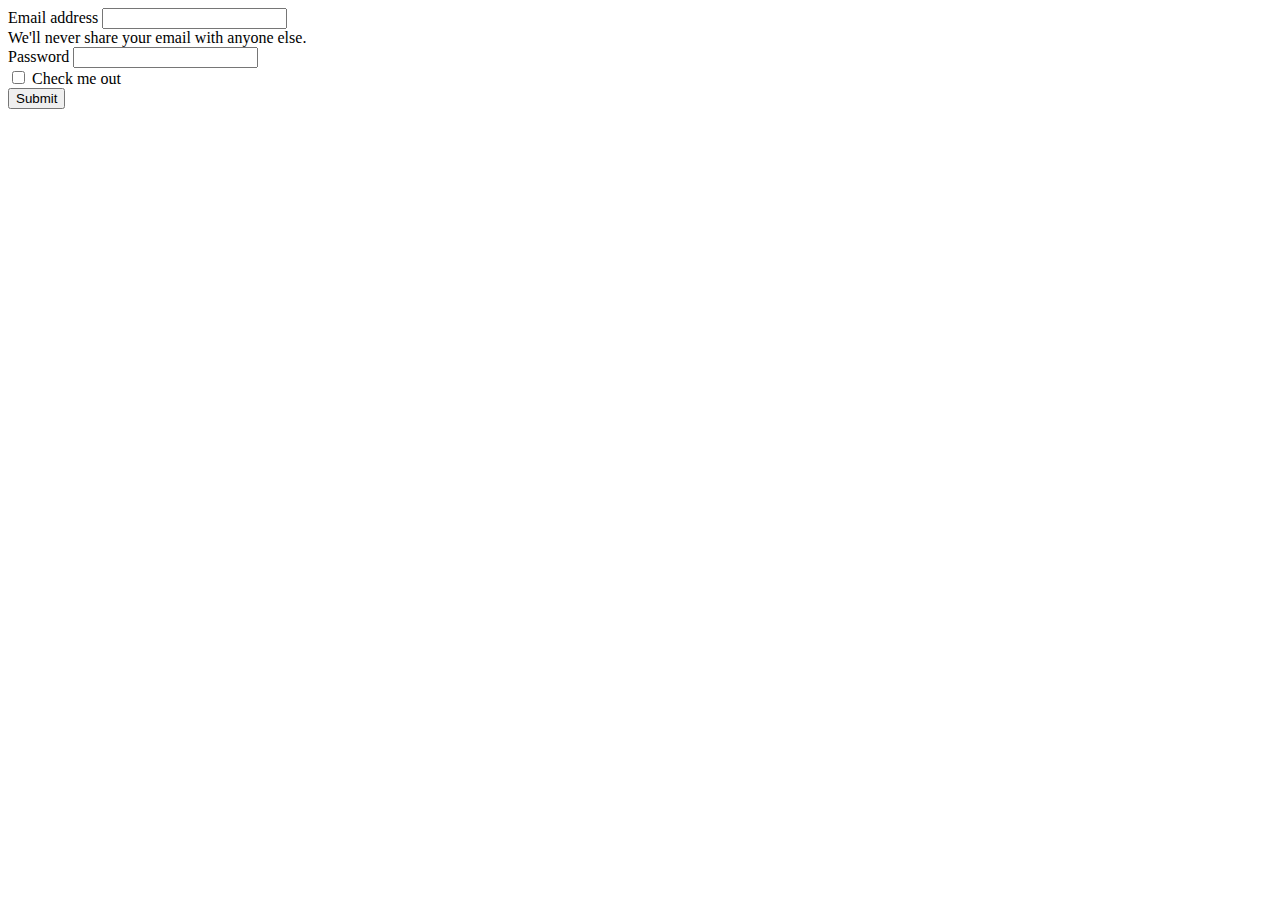
==== index.html @ 32ea1a78 "lol" ====
<!DOCTYPE html>
<html lang="pt">
<head>
    <meta charset="UTF-8">
    <meta http-equiv="X-UA-Compatible" content="IE=edge">
    <meta name="viewport" content="width=device-width, initial-scale=1.0">
    <title>Site com bootstrap</title>
    <link href="https://cdn.jsdelivr.net/npm/bootstrap@5.2.0/dist/css/bootstrap.min.css" rel="stylesheet" integrity="sha384-gH2yIJqKdNHPEq0n4Mqa/HGKIhSkIHeL5AyhkYV8i59U5AR6csBvApHHNl/vI1Bx" crossorigin="anonymous">
</head>
<body>
    <form>
        <div class="mb-3">
          <label for="exampleInputEmail1" class="form-label">Email address</label>
          <input type="email" class="form-control" id="exampleInputEmail1" aria-describedby="emailHelp">
          <div id="emailHelp" class="form-text">We'll never share your email with anyone else.</div>
        </div>
        <div class="mb-3">
          <label for="exampleInputPassword1" class="form-label">Password</label>
          <input type="password" class="form-control" id="exampleInputPassword1">
        </div>
        <div class="mb-3 form-check">
          <input type="checkbox" class="form-check-input" id="exampleCheck1">
          <label class="form-check-label" for="exampleCheck1">Check me out</label>
        </div>
        <button type="submit" class="btn btn-primary">Submit</button>
      </form>
</body>
</html>
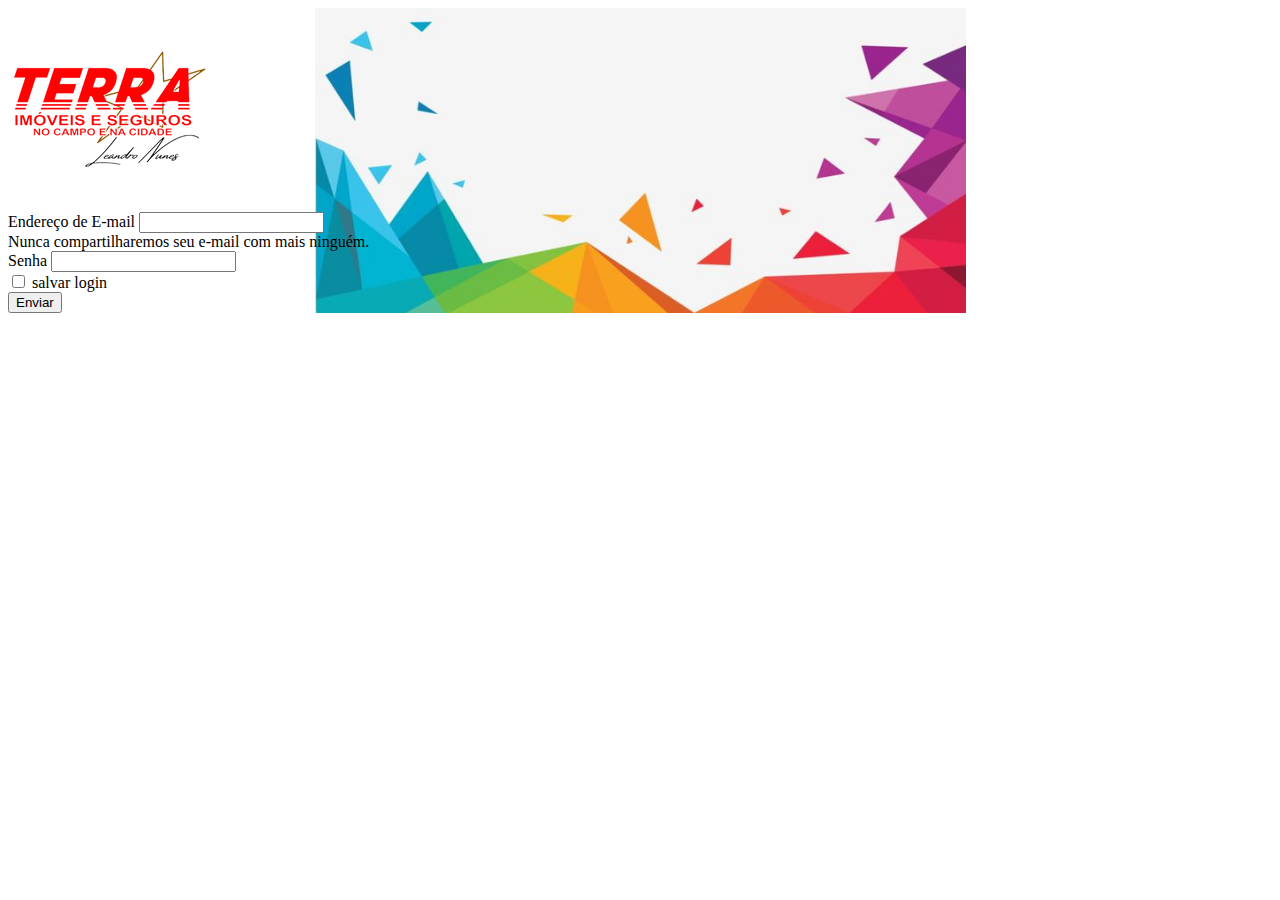
==== commit fe91917f: "a" ====
--- a/index.html
+++ b/index.html
@@ -5,24 +5,42 @@
     <meta http-equiv="X-UA-Compatible" content="IE=edge">
     <meta name="viewport" content="width=device-width, initial-scale=1.0">
     <title>Site com bootstrap</title>
+    <link rel="stylesheet" href="./css/styley.css">
     <link href="https://cdn.jsdelivr.net/npm/bootstrap@5.2.0/dist/css/bootstrap.min.css" rel="stylesheet" integrity="sha384-gH2yIJqKdNHPEq0n4Mqa/HGKIhSkIHeL5AyhkYV8i59U5AR6csBvApHHNl/vI1Bx" crossorigin="anonymous">
 </head>
-<body>
-    <form>
-        <div class="mb-3">
-          <label for="exampleInputEmail1" class="form-label">Email address</label>
-          <input type="email" class="form-control" id="exampleInputEmail1" aria-describedby="emailHelp">
-          <div id="emailHelp" class="form-text">We'll never share your email with anyone else.</div>
+<body >
+    <div class="container">
+      <div class="row justify-content-center vh-100">
+        <div class="col-9 col-sm-6 background-fundo">
+            <div class="container-fluid">
+              <div class="row">
+                <div class="col text-center">
+                  <img src="image/terra logo.png" alt="logo-terra" srcset="">
+                </div>
+                <div class="row">
+                  <div class="col">
+                    <form>
+                      <div class="mb-3">
+                        <label for="exampleInputEmail1" class="form-label">Endereço de E-mail</label>
+                        <input type="email" class="form-control" id="exampleInputEmail1" aria-describedby="emailHelp">
+                        <div id="emailHelp" class="form-text">Nunca compartilharemos seu e-mail com mais ninguém.</div>
+                      </div>
+                      <div class="mb-3">
+                        <label for="exampleInputPassword1" class="form-label">Senha</label>
+                        <input type="password" class="form-control" id="exampleInputPassword1">
+                      </div>
+                      <div class="mb-3 form-check">
+                        <input type="checkbox" class="form-check-input" id="exampleCheck1">
+                        <label class="form-check-label" for="exampleCheck1">salvar login</label>
+                      </div>
+                      <button type="submit" class="btn btn-primary">Enviar</button>
+                    </form>
+                  </div>
+                </div>
+              </div>
+            </div>
         </div>
-        <div class="mb-3">
-          <label for="exampleInputPassword1" class="form-label">Password</label>
-          <input type="password" class="form-control" id="exampleInputPassword1">
-        </div>
-        <div class="mb-3 form-check">
-          <input type="checkbox" class="form-check-input" id="exampleCheck1">
-          <label class="form-check-label" for="exampleCheck1">Check me out</label>
-        </div>
-        <button type="submit" class="btn btn-primary">Submit</button>
-      </form>
+      </div>
+    </div>
 </body>
 </html>--- a/css/styley.css
+++ b/css/styley.css
@@ -0,0 +1,5 @@
+.background-fundo {
+    background: url(../image/fundo.png.jpg) no-repeat center bottom;
+    background-size: contain;
+}
+
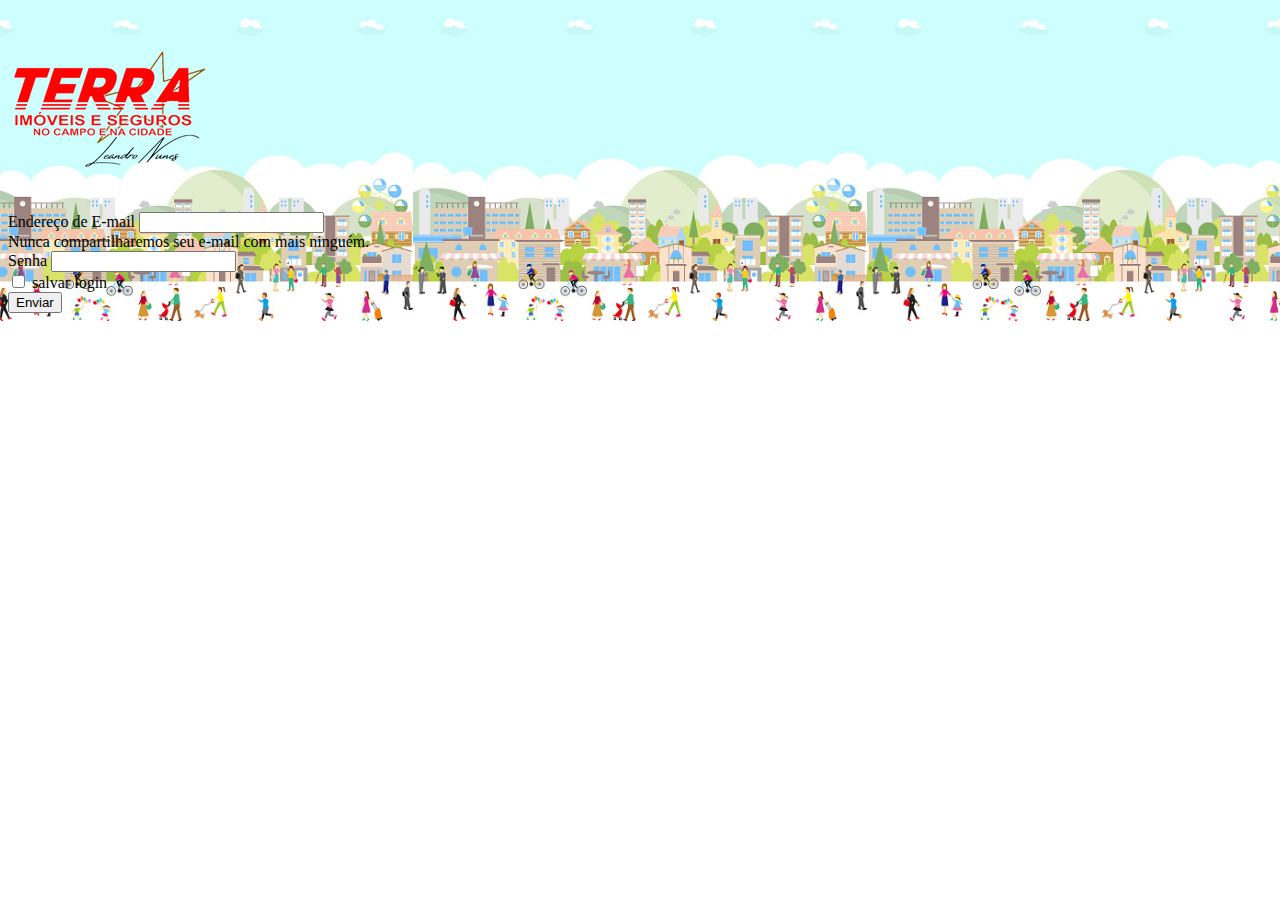
==== commit 81a8ca96: "lol" ====
--- a/index.html
+++ b/index.html
@@ -8,10 +8,10 @@
     <link rel="stylesheet" href="./css/styley.css">
     <link href="https://cdn.jsdelivr.net/npm/bootstrap@5.2.0/dist/css/bootstrap.min.css" rel="stylesheet" integrity="sha384-gH2yIJqKdNHPEq0n4Mqa/HGKIhSkIHeL5AyhkYV8i59U5AR6csBvApHHNl/vI1Bx" crossorigin="anonymous">
 </head>
-<body >
+<body class="background-fundo">
     <div class="container">
       <div class="row justify-content-center vh-100">
-        <div class="col-9 col-sm-6 background-fundo">
+        <div class="col-10 col-sm-6">
             <div class="container-fluid">
               <div class="row">
                 <div class="col text-center">
--- a/css/styley.css
+++ b/css/styley.css
@@ -1,5 +1,5 @@
 .background-fundo {
-    background: url(../image/fundo.png.jpg) no-repeat center bottom;
+    background: url(../image/fundo.png.png) repeat-x center bottom;
     background-size: contain;
 }
 
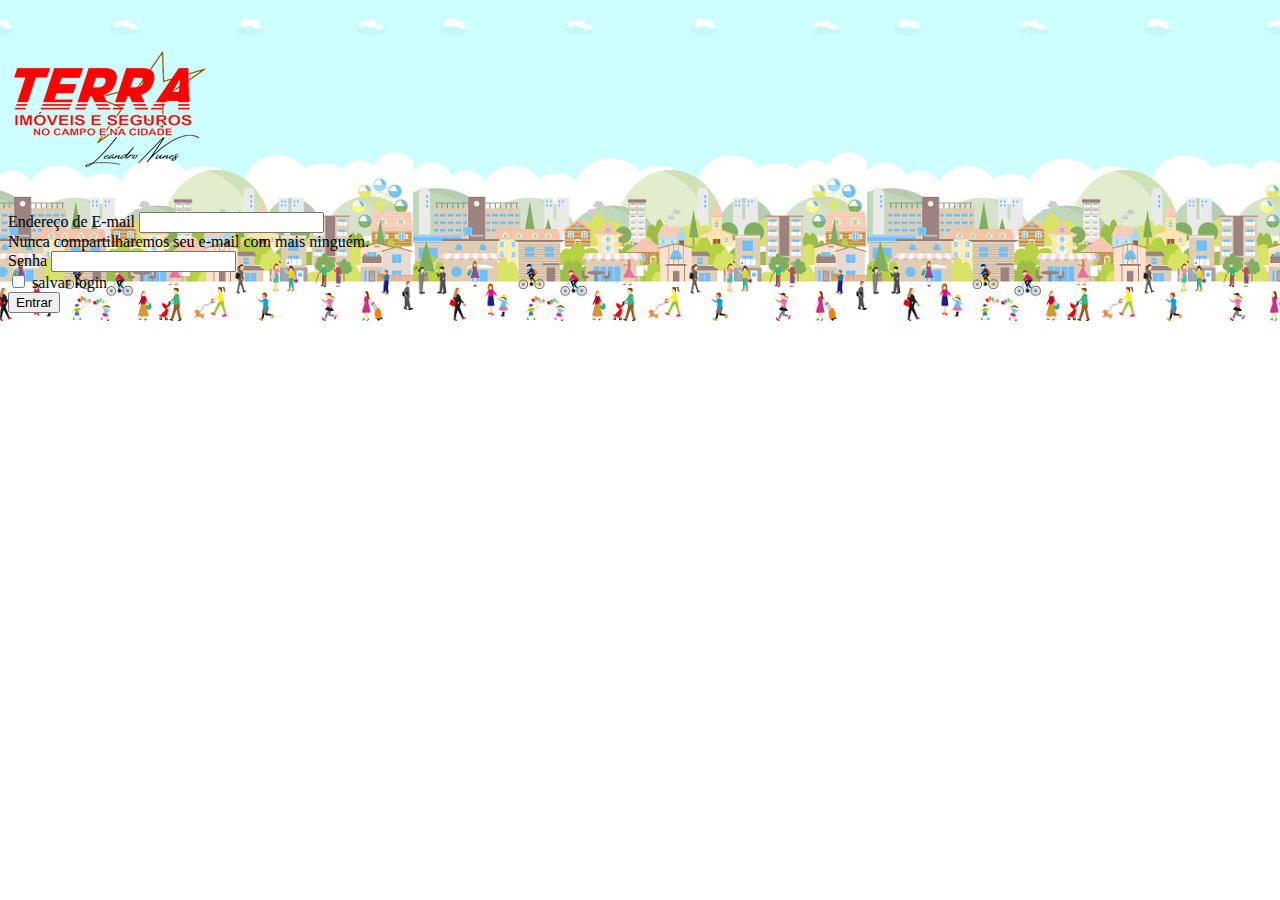
==== commit 0824a0f0: "oi" ====
--- a/index.html
+++ b/index.html
@@ -19,7 +19,7 @@
                 </div>
                 <div class="row">
                   <div class="col">
-                    <form>
+                    <form action="home.html">
                       <div class="mb-3">
                         <label for="exampleInputEmail1" class="form-label">Endereço de E-mail</label>
                         <input type="email" class="form-control" id="exampleInputEmail1" aria-describedby="emailHelp">
@@ -33,7 +33,7 @@
                         <input type="checkbox" class="form-check-input" id="exampleCheck1">
                         <label class="form-check-label" for="exampleCheck1">salvar login</label>
                       </div>
-                      <button type="submit" class="btn btn-primary">Enviar</button>
+                      <button type="submit" class="btn btn-primary">Entrar</button>
                     </form>
                   </div>
                 </div>
